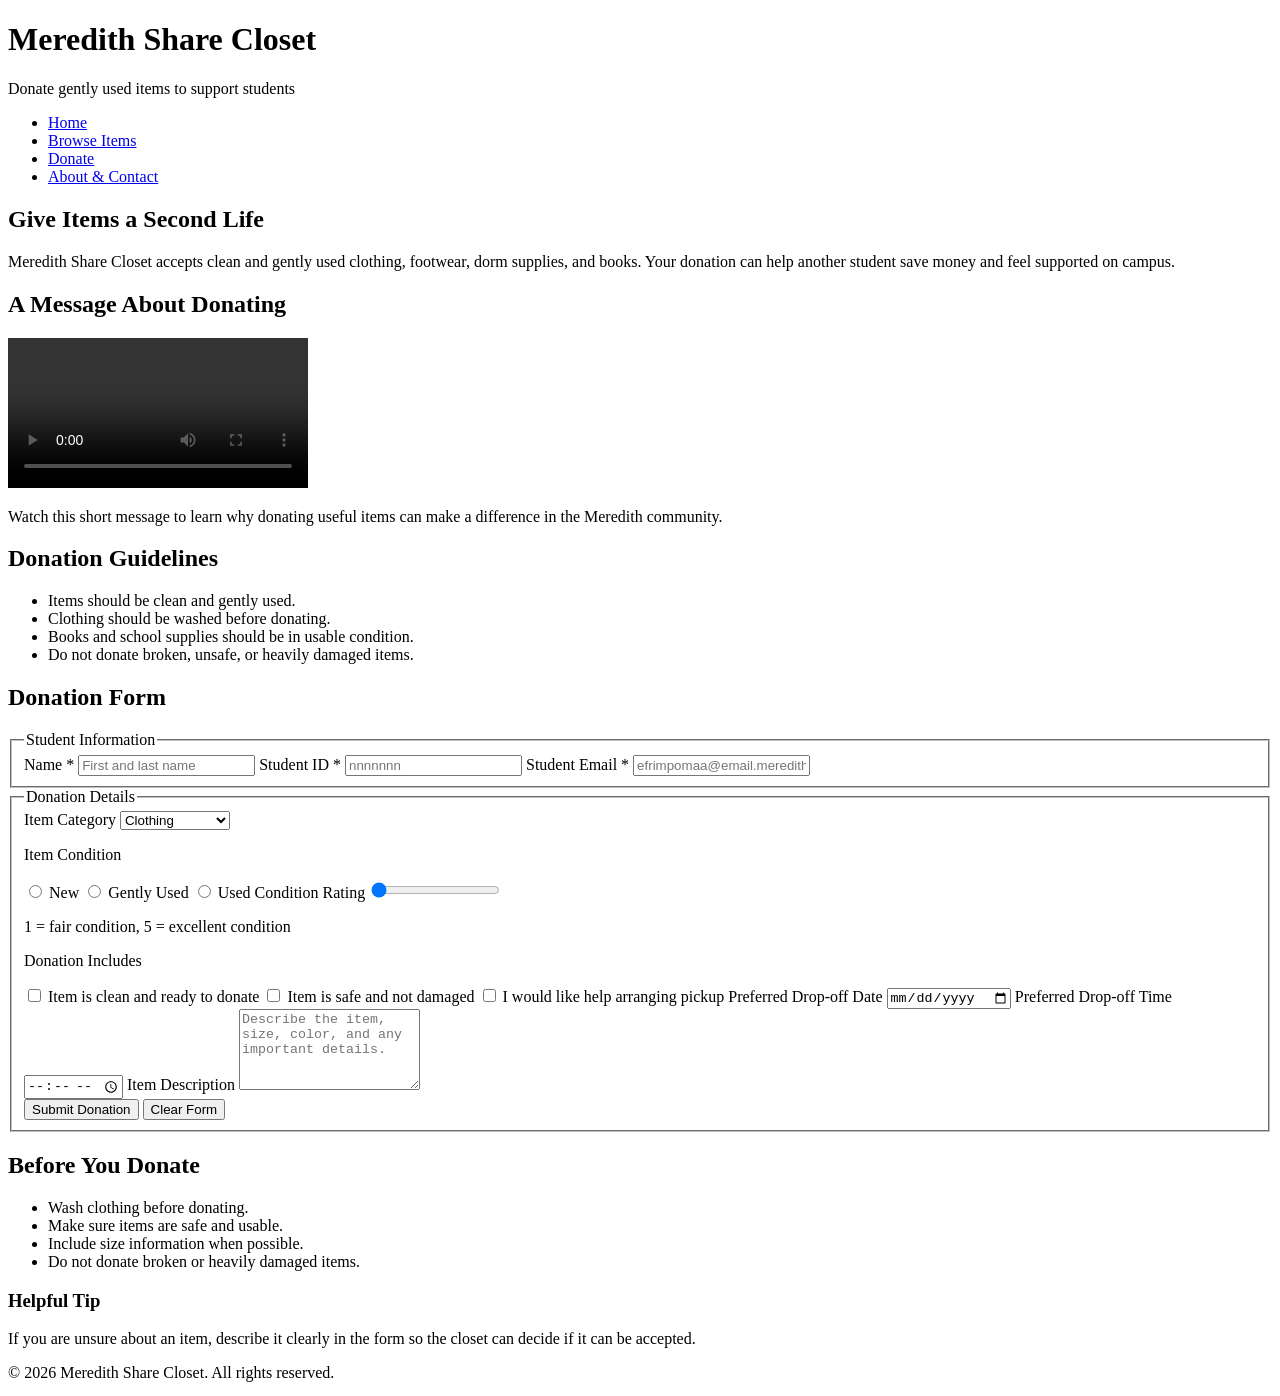
==== donate.html @ 8c3b50bd "form button of the donate and request page edited" ====
<!DOCTYPE html>
<html lang="en">
<head>
   <!--
    New Perspectives on HTML5 and CSS, Comprehensive
    Final Project
    
    Meredith Share Closet Donate Page
    Author: Elizabeth Frimpomaa
    Date:   4/22/2026

    Filename: donate.html
   -->

   <meta charset="utf-8" />
   <meta name="viewport" content="width=device-width, initial-scale=1" />
   <title>Donate Items | Meredith Share Closet</title>
   <link href="reset.css" rel="stylesheet" />
   <link href="styles.css" rel="stylesheet" />
</head>

<body>
   <header>
      <h1>Meredith Share Closet</h1>
      <p>Donate gently used items to support students</p>

      <nav>
         <ul>
            <li><a href="index.html">Home</a></li>
            <li><a href="browse.html">Browse Items</a></li>
            <li><a href="donate.html">Donate</a></li>
            <li><a href="about.html">About & Contact</a></li>
         </ul>
      </nav>
   </header>

   <main>
      <section id="donate-intro">
         <h2>Give Items a Second Life</h2>
         <p>
            Meredith Share Closet accepts clean and gently used clothing, footwear,
            dorm supplies, and books. Your donation can help another student save
            money and feel supported on campus.
         </p>
      </section>

      <section id="donation-video">
         <h2>A Message About Donating</h2>

         <video controls>
			<source src="media/donation-message.mp4" type="video/mp4" />
			<p><em>To play this video clip, your browser needs to support HTML5.</em></p>
		</video>
         <p>
            Watch this short message to learn why donating useful items can make a
            difference in the Meredith community.
         </p>
      </section>

      <section id="donation-guidelines">
         <h2>Donation Guidelines</h2>

         <ul>
            <li>Items should be clean and gently used.</li>
            <li>Clothing should be washed before donating.</li>
            <li>Books and school supplies should be in usable condition.</li>
            <li>Do not donate broken, unsafe, or heavily damaged items.</li>
         </ul>
      </section>

      <section id="donate-form-section">
			<h2>Donation Form</h2>

			<div class="donate-layout">

				<form id="donateForm" action="https://formspree.io/f/xwvgeqrv" method="POST" data-ajax>
				<fieldset>
				<legend>Student Information</legend>

				<label for="donorName">Name *</label>
				<input type="text" id="donorName" name="donorName" placeholder="First and last name" pattern="[A-Za-z\s]+" required />

				<label for="donorID">Student ID *</label>
				<input type="text" id="donorID" name="donorID" placeholder="nnnnnnn" pattern="[0-9]{7}" maxlength="7" required />

				<label for="donorEmail">Student Email *</label>
				<input type="email" id="donorEmail" name="donorEmail" placeholder="efrimpomaa@email.meredith.edu" required />
			</fieldset>

            <fieldset>
               <legend>Donation Details</legend>

               <label for="itemType">Item Category</label>
               <select id="itemType" name="itemType">
                  <option>Clothing</option>
                  <option>Footwear</option>
                  <option>Dorm Supplies</option>
                  <option>Books</option>
               </select>

               <p class="formQuestion">Item Condition</p>

               <label class="optionLabel">
                  <input type="radio" name="condition" value="new" /> New
               </label>

               <label class="optionLabel">
                  <input type="radio" name="condition" value="gentlyUsed" /> Gently Used
               </label>

               <label class="optionLabel">
                  <input type="radio" name="condition" value="used" /> Used
               </label>

               <label for="conditionRating">Condition Rating</label>
               <input type="range" id="conditionRating" name="conditionRating" min="1" max="5" value="1" />

               <p class="formNote">1 = fair condition, 5 = excellent condition</p>

               <p class="formQuestion">Donation Includes</p>

			   <label class="optionLabel">
			   <input type="checkbox" name="clean" /> Item is clean and ready to donate
			   </label>

		  	   <label class="optionLabel">
			   <input type="checkbox" name="safe" /> Item is safe and not damaged
			   </label>

			   <label class="optionLabel">
			   <input type="checkbox" name="pickupHelp" /> I would like help arranging pickup
			   </label>

               <label for="dropoffDate">Preferred Drop-off Date</label>
               <input type="date" id="dropoffDate" name="dropoffDate" />

               <label for="dropoffTime">Preferred Drop-off Time</label>
               <input type="time" id="dropoffTime" name="dropoffTime" />

               <label for="itemDescription">Item Description</label>
               <textarea id="itemDescription" name="itemDescription" rows="5" placeholder="Describe the item, size, color, and any important details."></textarea>

               <div class="form-buttons">
                  <input type="submit" value="Submit Donation" />
                  <input type="reset" value="Clear Form" />
               </div>
            </fieldset>
               </form>

			<aside id="donate-aside">
				<h2>Before You Donate</h2>

				<ul>
					<li>Wash clothing before donating.</li>
					<li>Make sure items are safe and usable.</li>
					<li>Include size information when possible.</li>
					<li>Do not donate broken or heavily damaged items.</li>
				</ul>

				<h3>Helpful Tip</h3>
				<p>
					If you are unsure about an item, describe it clearly in the form
					so the closet can decide if it can be accepted.
				</p>
		</aside>

		</div>
		</section>
	</main>

   <footer>
       <p>&copy; 2026 Meredith Share Closet. All rights reserved.</p>
   </footer>
</body>
</html>
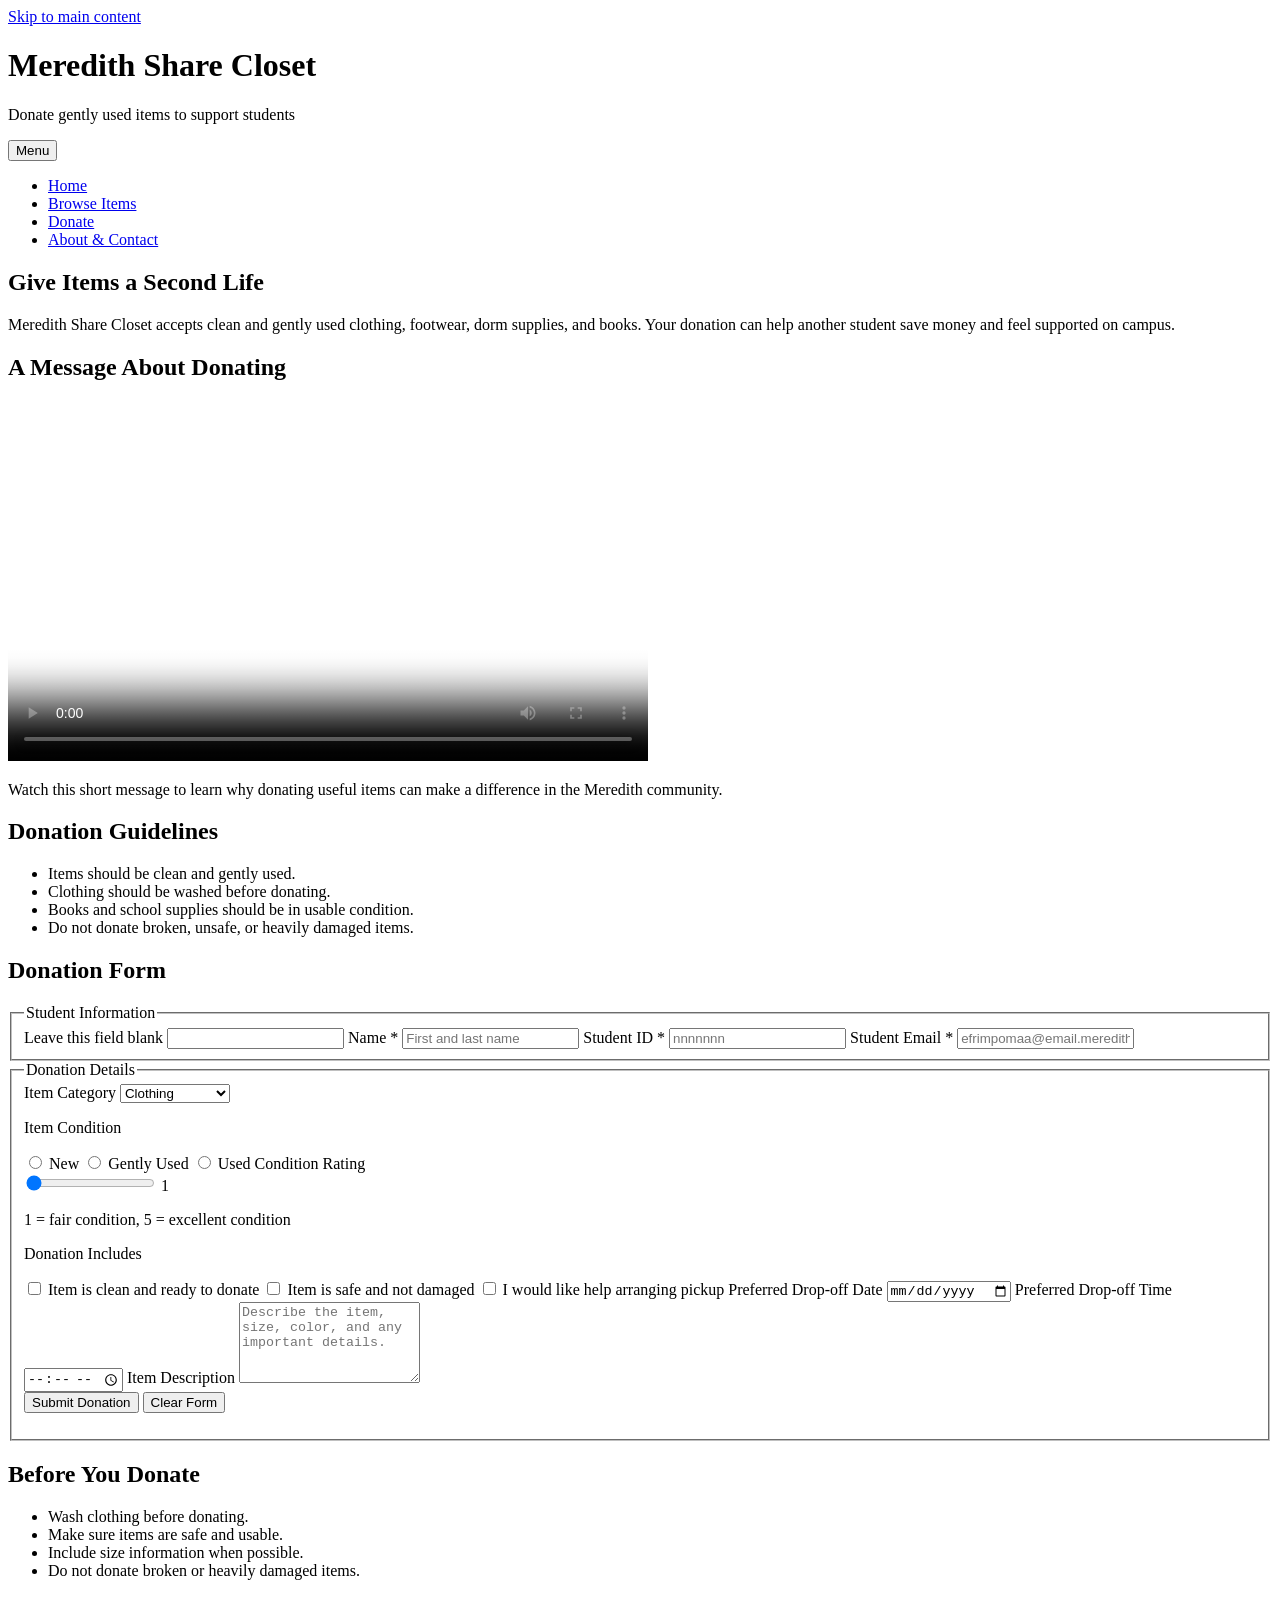
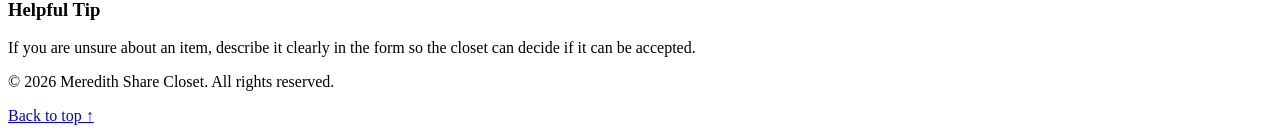
==== commit e49e1f3c: "donate.html" ====
--- a/donate.html
+++ b/donate.html
@@ -4,37 +4,62 @@
    <!--
     New Perspectives on HTML5 and CSS, Comprehensive
     Final Project
-    
+ 
     Meredith Share Closet Donate Page
     Author: Elizabeth Frimpomaa
     Date:   4/22/2026
-
+ 
     Filename: donate.html
    -->
-
+ 
    <meta charset="utf-8" />
    <meta name="viewport" content="width=device-width, initial-scale=1" />
+ 
    <title>Donate Items | Meredith Share Closet</title>
-   <link href="reset.css" rel="stylesheet" />
-   <link href="styles.css" rel="stylesheet" />
+   <meta name="description" content="Donate gently used clothing, footwear, dorm supplies, or books to Meredith Share Closet and help another student on campus." />
+ 
+   <meta property="og:title" content="Donate Items | Meredith Share Closet" />
+   <meta property="og:description" content="Give clothing, footwear, dorm supplies, and books a second life by donating to Meredith Share Closet." />
+   <meta property="og:type" content="website" />
+   <meta property="og:image" content="images/og-cover.jpg" />
+ 
+   <link rel="icon" href="favicon.ico" sizes="any" />
+ 
+   <link href="css/reset.css" rel="stylesheet" />
+   <link href="css/styles.css" rel="stylesheet" />
 </head>
-
+ 
 <body>
-   <header>
-      <h1>Meredith Share Closet</h1>
-      <p>Donate gently used items to support students</p>
-
-      <nav>
-         <ul>
-            <li><a href="index.html">Home</a></li>
-            <li><a href="browse.html">Browse Items</a></li>
-            <li><a href="donate.html">Donate</a></li>
-            <li><a href="about.html">About & Contact</a></li>
-         </ul>
-      </nav>
+ 
+   <a class="skip-link" href="#main">Skip to main content</a>
+ 
+   <header class="site-header">
+      <div class="header-inner">
+         <h1>Meredith Share Closet</h1>
+         <p class="tagline">Donate gently used items to support students</p>
+ 
+         <button
+            class="nav-toggle"
+            type="button"
+            aria-expanded="false"
+            aria-controls="primary-nav"
+         >
+            <span class="sr-only">Menu</span>
+            <span class="hamburger" aria-hidden="true"></span>
+         </button>
+ 
+         <nav aria-label="Primary">
+            <ul id="primary-nav">
+               <li><a href="index.html">Home</a></li>
+               <li><a href="browse.html">Browse Items</a></li>
+               <li><a href="donate.html" aria-current="page">Donate</a></li>
+               <li><a href="about.html">About &amp; Contact</a></li>
+            </ul>
+         </nav>
+      </div>
    </header>
-
-   <main>
+ 
+   <main id="main">
       <section id="donate-intro">
          <h2>Give Items a Second Life</h2>
          <p>
@@ -43,23 +68,24 @@
             money and feel supported on campus.
          </p>
       </section>
-
+ 
       <section id="donation-video">
          <h2>A Message About Donating</h2>
-
-         <video controls>
-			<source src="media/donation-message.mp4" type="video/mp4" />
-			<p><em>To play this video clip, your browser needs to support HTML5.</em></p>
-		</video>
+ 
+         <video controls width="640" height="360" poster="images/dorm1.jpg">
+            <source src="media/donation-message.mp4" type="video/mp4" />
+            <track kind="captions" src="media/donation-message.vtt" srclang="en" label="English" />
+            <p><em>To play this video clip, your browser needs to support HTML5.</em></p>
+         </video>
          <p>
             Watch this short message to learn why donating useful items can make a
             difference in the Meredith community.
          </p>
       </section>
-
+ 
       <section id="donation-guidelines">
          <h2>Donation Guidelines</h2>
-
+ 
          <ul>
             <li>Items should be clean and gently used.</li>
             <li>Clothing should be washed before donating.</li>
@@ -67,109 +93,131 @@
             <li>Do not donate broken, unsafe, or heavily damaged items.</li>
          </ul>
       </section>
-
+ 
       <section id="donate-form-section">
-			<h2>Donation Form</h2>
-
-			<div class="donate-layout">
-
-				<form id="donateForm" action="https://formspree.io/f/xwvgeqrv" method="POST" data-ajax>
-				<fieldset>
-				<legend>Student Information</legend>
-
-				<label for="donorName">Name *</label>
-				<input type="text" id="donorName" name="donorName" placeholder="First and last name" pattern="[A-Za-z\s]+" required />
-
-				<label for="donorID">Student ID *</label>
-				<input type="text" id="donorID" name="donorID" placeholder="nnnnnnn" pattern="[0-9]{7}" maxlength="7" required />
-
-				<label for="donorEmail">Student Email *</label>
-				<input type="email" id="donorEmail" name="donorEmail" placeholder="efrimpomaa@email.meredith.edu" required />
-			</fieldset>
-
-            <fieldset>
-               <legend>Donation Details</legend>
-
-               <label for="itemType">Item Category</label>
-               <select id="itemType" name="itemType">
-                  <option>Clothing</option>
-                  <option>Footwear</option>
-                  <option>Dorm Supplies</option>
-                  <option>Books</option>
-               </select>
-
-               <p class="formQuestion">Item Condition</p>
-
-               <label class="optionLabel">
-                  <input type="radio" name="condition" value="new" /> New
-               </label>
-
-               <label class="optionLabel">
-                  <input type="radio" name="condition" value="gentlyUsed" /> Gently Used
-               </label>
-
-               <label class="optionLabel">
-                  <input type="radio" name="condition" value="used" /> Used
-               </label>
-
-               <label for="conditionRating">Condition Rating</label>
-               <input type="range" id="conditionRating" name="conditionRating" min="1" max="5" value="1" />
-
-               <p class="formNote">1 = fair condition, 5 = excellent condition</p>
-
-               <p class="formQuestion">Donation Includes</p>
-
-			   <label class="optionLabel">
-			   <input type="checkbox" name="clean" /> Item is clean and ready to donate
-			   </label>
-
-		  	   <label class="optionLabel">
-			   <input type="checkbox" name="safe" /> Item is safe and not damaged
-			   </label>
-
-			   <label class="optionLabel">
-			   <input type="checkbox" name="pickupHelp" /> I would like help arranging pickup
-			   </label>
-
-               <label for="dropoffDate">Preferred Drop-off Date</label>
-               <input type="date" id="dropoffDate" name="dropoffDate" />
-
-               <label for="dropoffTime">Preferred Drop-off Time</label>
-               <input type="time" id="dropoffTime" name="dropoffTime" />
-
-               <label for="itemDescription">Item Description</label>
-               <textarea id="itemDescription" name="itemDescription" rows="5" placeholder="Describe the item, size, color, and any important details."></textarea>
-
-               <div class="form-buttons">
-                  <input type="submit" value="Submit Donation" />
-                  <input type="reset" value="Clear Form" />
-               </div>
-            </fieldset>
-               </form>
-
-			<aside id="donate-aside">
-				<h2>Before You Donate</h2>
-
-				<ul>
-					<li>Wash clothing before donating.</li>
-					<li>Make sure items are safe and usable.</li>
-					<li>Include size information when possible.</li>
-					<li>Do not donate broken or heavily damaged items.</li>
-				</ul>
-
-				<h3>Helpful Tip</h3>
-				<p>
-					If you are unsure about an item, describe it clearly in the form
-					so the closet can decide if it can be accepted.
-				</p>
-		</aside>
-
-		</div>
-		</section>
-	</main>
-
+         <h2>Donation Form</h2>
+ 
+         <div class="donate-layout">
+ 
+            <form id="donateForm" action="https://formspree.io/f/xwvgeqrv" method="POST" data-ajax>
+               <fieldset>
+                  <legend>Student Information</legend>
+ 
+                  <!-- Honeypot: invisible to real users, catches simple spam bots -->
+                  <label class="honeypot" for="donateHoneypot">Leave this field blank</label>
+                  <input class="honeypot" type="text" id="donateHoneypot" name="_gotcha" tabindex="-1" autocomplete="off" />
+ 
+                  <input type="hidden" name="_subject" value="New Donation Submission — Meredith Share Closet" />
+ 
+                  <label for="donorName">Name *</label>
+                  <input type="text" id="donorName" name="donorName" placeholder="First and last name" pattern="[A-Za-z\s]+" autocomplete="name" required />
+ 
+                  <label for="donorID">Student ID *</label>
+                  <input type="text" id="donorID" name="donorID" placeholder="nnnnnnn" pattern="[0-9]{7}" maxlength="7" inputmode="numeric" required />
+ 
+                  <label for="donorEmail">Student Email *</label>
+                  <input type="email" id="donorEmail" name="donorEmail" placeholder="efrimpomaa@email.meredith.edu" autocomplete="email" required />
+               </fieldset>
+ 
+               <fieldset>
+                  <legend>Donation Details</legend>
+ 
+                  <label for="itemType">Item Category</label>
+                  <select id="itemType" name="itemType">
+                     <option>Clothing</option>
+                     <option>Footwear</option>
+                     <option>Dorm Supplies</option>
+                     <option>Books</option>
+                  </select>
+ 
+                  <p class="formQuestion">Item Condition</p>
+ 
+                  <label class="optionLabel">
+                     <input type="radio" name="condition" value="new" /> New
+                  </label>
+ 
+                  <label class="optionLabel">
+                     <input type="radio" name="condition" value="gentlyUsed" /> Gently Used
+                  </label>
+ 
+                  <label class="optionLabel">
+                     <input type="radio" name="condition" value="used" /> Used
+                  </label>
+ 
+                  <label for="conditionRating">Condition Rating</label>
+                  <div class="range-row">
+                     <input
+                        type="range"
+                        id="conditionRating"
+                        name="conditionRating"
+                        min="1"
+                        max="5"
+                        value="1"
+                        data-output="conditionRatingValue"
+                     />
+                     <output id="conditionRatingValue" for="conditionRating">1</output>
+                  </div>
+ 
+                  <p class="formNote">1 = fair condition, 5 = excellent condition</p>
+ 
+                  <p class="formQuestion">Donation Includes</p>
+ 
+                  <label class="optionLabel">
+                     <input type="checkbox" name="clean" /> Item is clean and ready to donate
+                  </label>
+ 
+                  <label class="optionLabel">
+                     <input type="checkbox" name="safe" /> Item is safe and not damaged
+                  </label>
+ 
+                  <label class="optionLabel">
+                     <input type="checkbox" name="pickupHelp" /> I would like help arranging pickup
+                  </label>
+ 
+                  <label for="dropoffDate">Preferred Drop-off Date</label>
+                  <input type="date" id="dropoffDate" name="dropoffDate" />
+ 
+                  <label for="dropoffTime">Preferred Drop-off Time</label>
+                  <input type="time" id="dropoffTime" name="dropoffTime" />
+ 
+                  <label for="itemDescription">Item Description</label>
+                  <textarea id="itemDescription" name="itemDescription" rows="5" placeholder="Describe the item, size, color, and any important details."></textarea>
+ 
+                  <div class="form-buttons">
+                     <input type="submit" value="Submit Donation" />
+                     <input type="reset" value="Clear Form" />
+                  </div>
+ 
+                  <p class="form-status" role="status" aria-live="polite"></p>
+               </fieldset>
+            </form>
+ 
+            <aside id="donate-aside">
+               <h2>Before You Donate</h2>
+ 
+               <ul>
+                  <li>Wash clothing before donating.</li>
+                  <li>Make sure items are safe and usable.</li>
+                  <li>Include size information when possible.</li>
+                  <li>Do not donate broken or heavily damaged items.</li>
+               </ul>
+ 
+               <h3>Helpful Tip</h3>
+               <p>
+                  If you are unsure about an item, describe it clearly in the form
+                  so the closet can decide if it can be accepted.
+               </p>
+            </aside>
+ 
+         </div>
+      </section>
+   </main>
+ 
    <footer>
-       <p>&copy; 2026 Meredith Share Closet. All rights reserved.</p>
+      <p>&copy; 2026 Meredith Share Closet. All rights reserved.</p>
+      <a class="back-to-top" href="#main">Back to top &uarr;</a>
    </footer>
-</body>
-</html>+ 
+   <script src="js/main.js" defer></script>
+ 
+</body>
